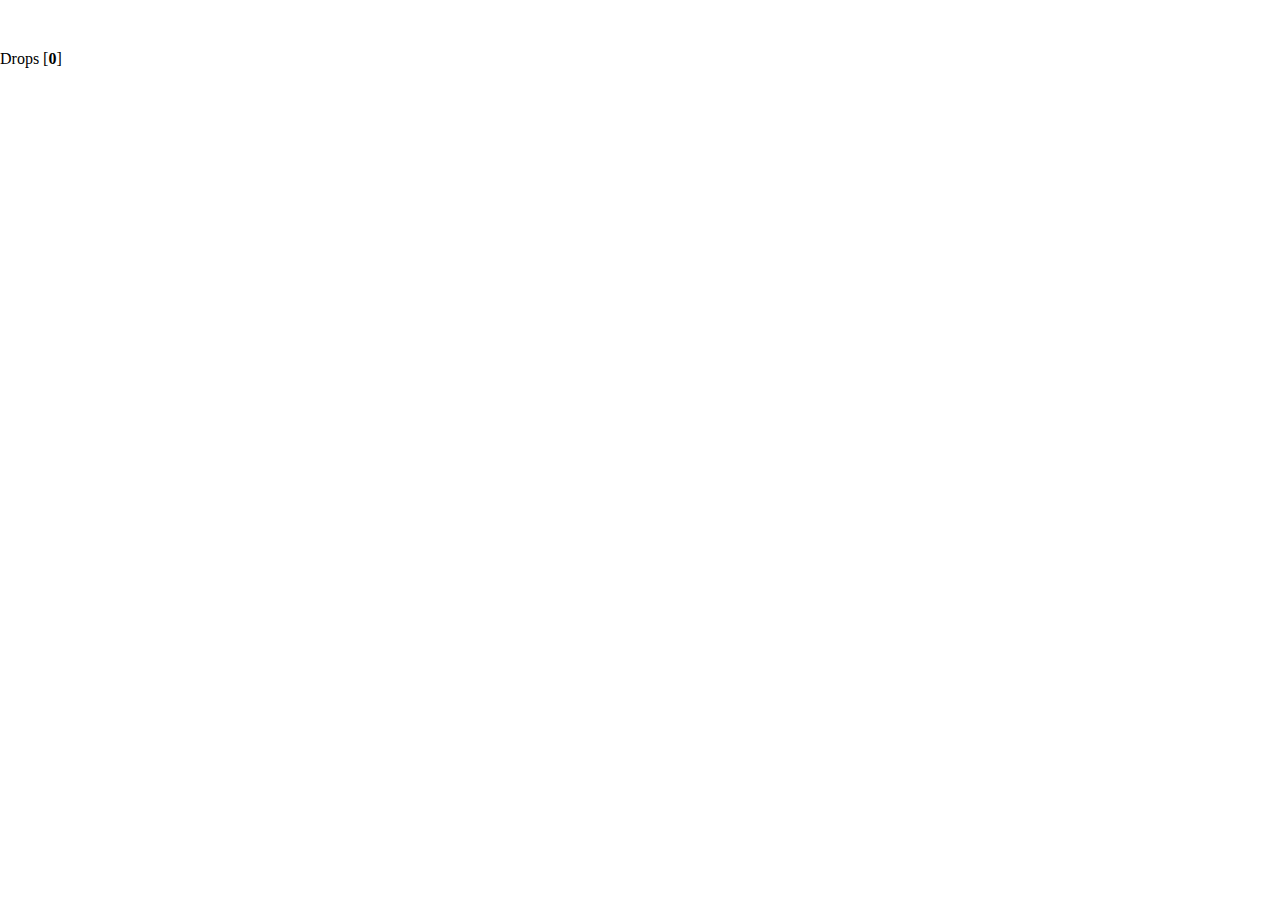
==== index.html @ d94fd64d "Boiler index HTML, Theme Colors" ====
<!DOCTYPE html>
<html lang="en">
<head>
    <meta charset="UTF-8">
    <meta http-equiv="X-UA-Compatible" content="IE=edge">
    <meta name="viewport" content="width=device-width, initial-scale=1.0">
    <title>The Naughty Bottle</title>
    <link rel="stylesheet" href="./styles/utils.css">
    <link rel="stylesheet" href="./styles/index.css">
</head>
<body>
    
    <div id="main" class="app">


        <!-- header boiler html -->
        <section class="app__header">

            <div class="header__announcement__container">
                <p class="announcement_container__phrase"></p>
            </div>

            <div class="header__menu__container">
                <div class="menu__logo__wrapper">
                    <img src="" class="logo"/>
                    <p class="logo__title"></p>
                </div>
                <div class="menu__access__button"></div>
                <div class="menu__bag__container">
                    <p class="bag__text">Drops [<b class="bag__text__number">0</b>]</p>
                    <img src="" class="bag__icon"/></img>
                </div>
            </div>
            <div class="header__presentation__container">
                <p class="presentation__container__announcement"></p>
                <img class="presentation__container__image"/>
            </div>
        </header>

        <!-- falta middle boiler html -->

        <!-- footer boiler html -->
        <section class="app__footer">

            <div class="footer__contact__button">
                <div class="contact__button__triangle_right"></div>
                <div class="contact__button__middle">
                    <div class="middle__triangle__inset_right"></div>
                    <div class="middle__rectangle">

                        <div class="middle__losangle">
                            <div class="middle__losangle__inset">
                                <img src="" class="middle__losangle__inset__icon"/>
                            </div>
                        </div>
                        <div class="middle__losangle">
                            <div class="middle__losangle__inset">
                                <img src="" class="middle__losangle__inset__icon"/>
                            </div>
                        </div>

                    </div>
                    <div class="middle__triangle__inset_left"></div>
                </div>
                <div class="contact__button__triangle_left"></div>
            </div>

            <div class="footer__info">
                <div class="info__social__losangle">
                    <div class="info__social__losangle__inset">
                        <img src="" class="losangle__inset__icon"/>
                    </div>
                </div>
            </div>

        </section>

    </div>
</body>
</html>
---- styles/utils.css ----
:root {
    --theme-bright-color: #E51F44;
    --dimmed-bright-color: #890B26;
    --highlight-warning-color: #E25B20;
    --dark-bg-color: #111111;
    --dark-btn-color: #1E1118;
    --notification-color: #07A9E2;
    --contrast-text-color: #DDDDDD;
    --alternative-text-color: #D8AFBA;
}

/* Usage: css-prop: var(--variable-name); */
---- styles/index.css ----
* {
    box-sizing: border-box;
}
body {
    max-width: 100vw;
    padding: 0;
    margin: 0;
    overflow-x: hidden;
}
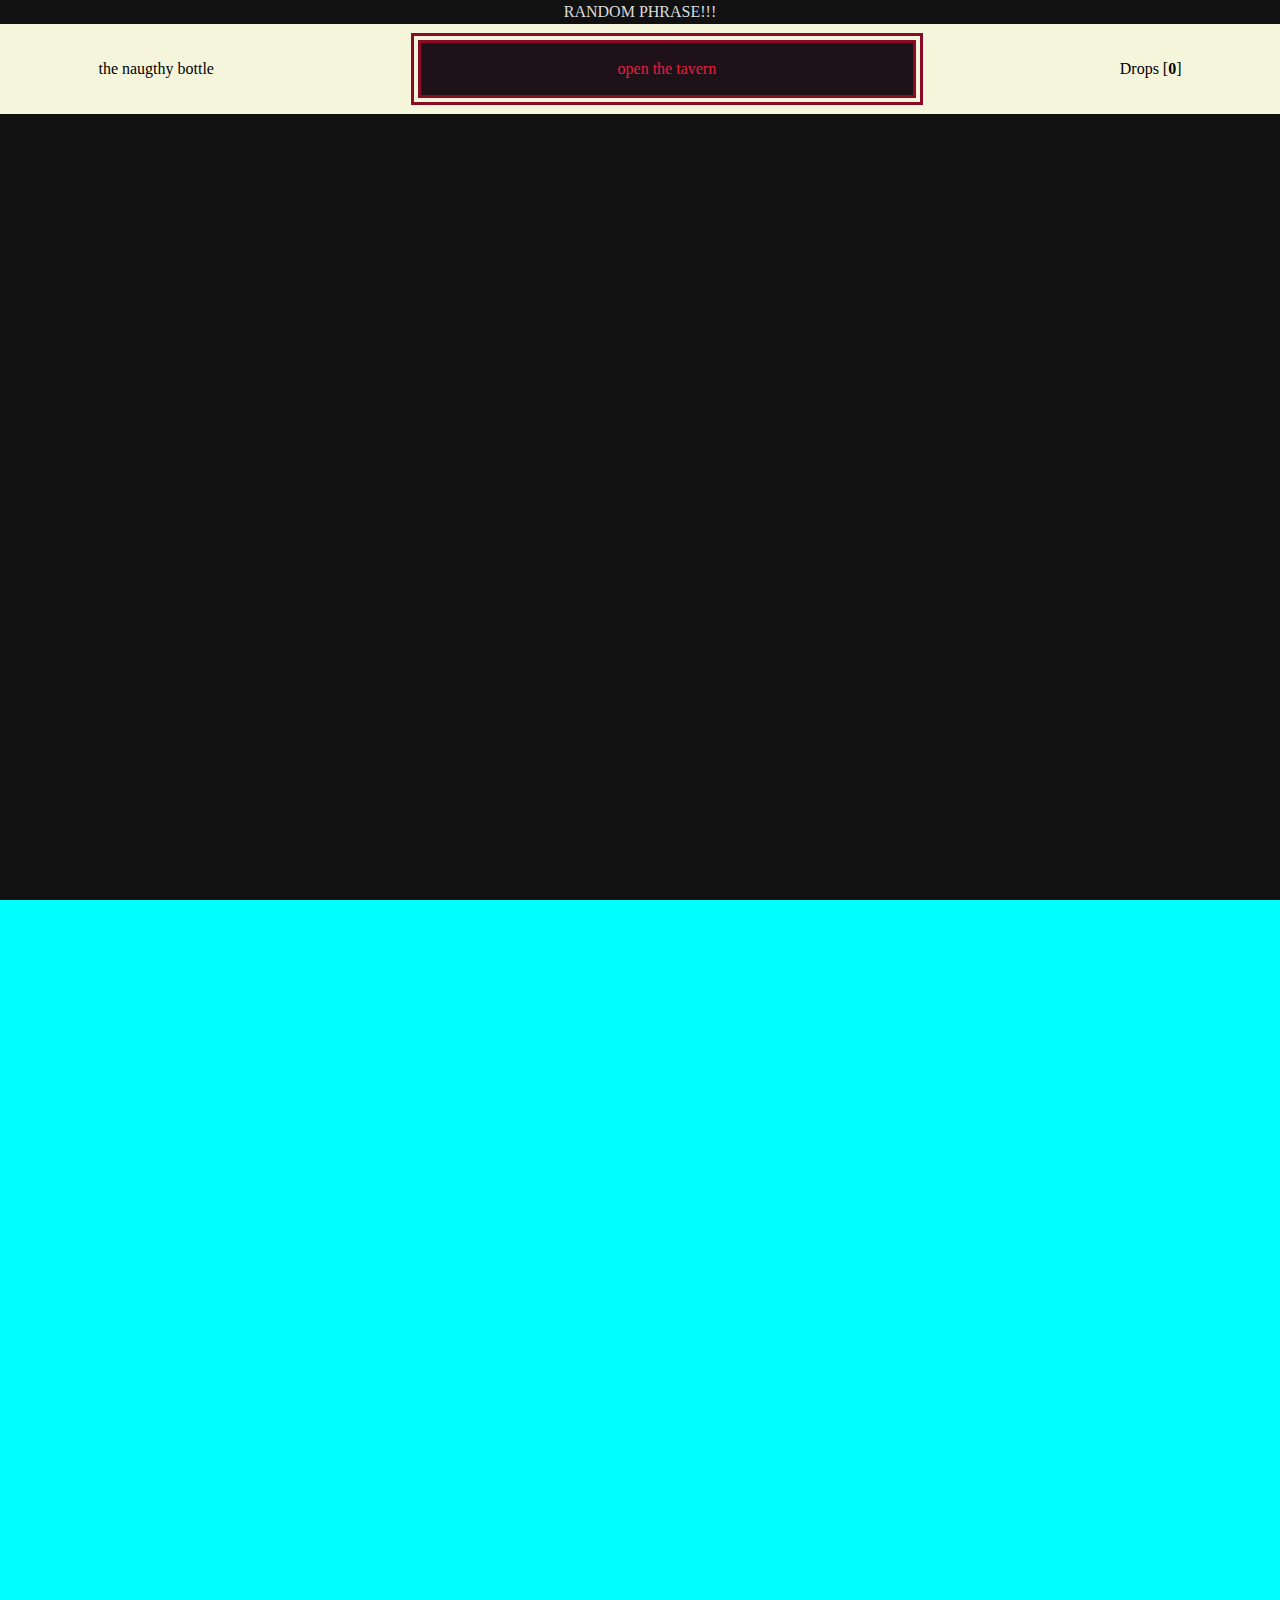
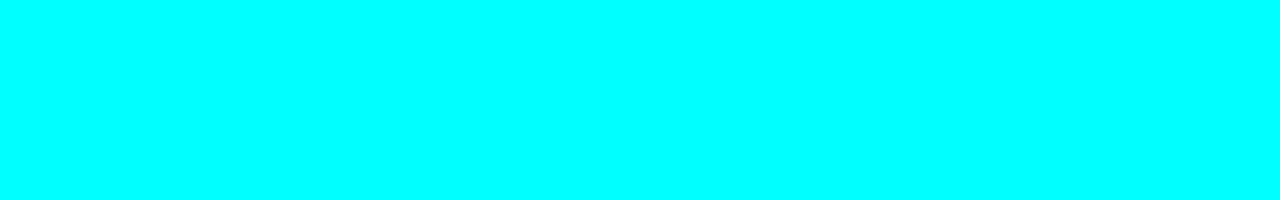
==== commit f8daaa5c: "Index Initial CSS" ====
--- a/index.html
+++ b/index.html
@@ -1,4 +1,4 @@
-<!DOCTYPE html>
+<!DOCTYPE html PUBLIC>
 <html lang="en">
 <head>
     <meta charset="UTF-8">
@@ -9,23 +9,26 @@
     <link rel="stylesheet" href="./styles/index.css">
 </head>
 <body>
-    
-    <div id="main" class="app">
+
+     <div id="main" class="app _full-height-viewport">
 
 
         <!-- header boiler html -->
-        <section class="app__header">
-
+        <section class="app__header _full-height-viewport">
             <div class="header__announcement__container">
-                <p class="announcement_container__phrase"></p>
+                <p class="announcement_container__phrase">RANDOM PHRASE!!!</p>
             </div>
 
             <div class="header__menu__container">
                 <div class="menu__logo__wrapper">
                     <img src="" class="logo"/>
-                    <p class="logo__title"></p>
+                    <p class="logo__title">the naugthy bottle</p>
                 </div>
-                <div class="menu__access__button"></div>
+                <div class="menu__access__button">
+                    <div class="access__button__inside">
+                        <p class="access__button__text"> open the tavern </p>
+                    </div>
+                </div>
                 <div class="menu__bag__container">
                     <p class="bag__text">Drops [<b class="bag__text__number">0</b>]</p>
                     <img src="" class="bag__icon"/></img>
@@ -35,12 +38,12 @@
                 <p class="presentation__container__announcement"></p>
                 <img class="presentation__container__image"/>
             </div>
-        </header>
+        </section>
 
         <!-- falta middle boiler html -->
 
         <!-- footer boiler html -->
-        <section class="app__footer">
+        <section class="app__footer _full-height-viewport">
 
             <div class="footer__contact__button">
                 <div class="contact__button__triangle_right"></div>
@@ -76,5 +79,7 @@
         </section>
 
     </div>
+    
+   
 </body>
 </html>--- a/styles/utils.css
+++ b/styles/utils.css
@@ -9,4 +9,10 @@
     --alternative-text-color: #D8AFBA;
 }
 
-/* Usage: css-prop: var(--variable-name); */+/* Usage: css-prop: var(--variable-name); */
+
+._full-height-viewport {
+    width: 100%;
+    min-height: 100vh;
+    height: 100vh;
+}--- a/styles/index.css
+++ b/styles/index.css
@@ -1,9 +1,63 @@
 * {
     box-sizing: border-box;
+    font-size: 1em;
 }
 body {
     max-width: 100vw;
     padding: 0;
     margin: 0;
     overflow-x: hidden;
+    background-color: var(--dark-bg-color);
+}
+
+.app {
+    height: 100%;
+}
+
+.app__header {
+    width: 100%;
+}
+
+.header__announcement__container {
+    display: flex;
+    align-items: center;
+    justify-content: center;
+    width: 100%;
+    height: 1.5rem;
+    background-color: var(--dark-bg-color);
+    color: var(--contrast-text-color);
+}
+
+.header__menu__container {
+    display: flex;
+    justify-content: space-around;
+    align-items: center;
+    width: 100%;
+    height: 10vh;
+    background-color: beige;
+}
+.menu__access__button {
+    display: flex;
+    justify-content: center;
+    align-items: center;
+    width: 40%;
+    height: 80%;
+    border: 3px solid var(--dimmed-bright-color);
+}
+.access__button__inside {
+    display: flex;
+    justify-content: center;
+    align-items: center;
+    width: calc(100% - .5rem);
+    height: calc(100% - .5rem);
+    border: 3px solid var(--dimmed-bright-color);
+    background-color: var(--dark-btn-color);
+    color: var(--theme-bright-color);
+}
+
+
+/* FOOTER */
+
+.app__footer {
+    background-color: aqua;
 }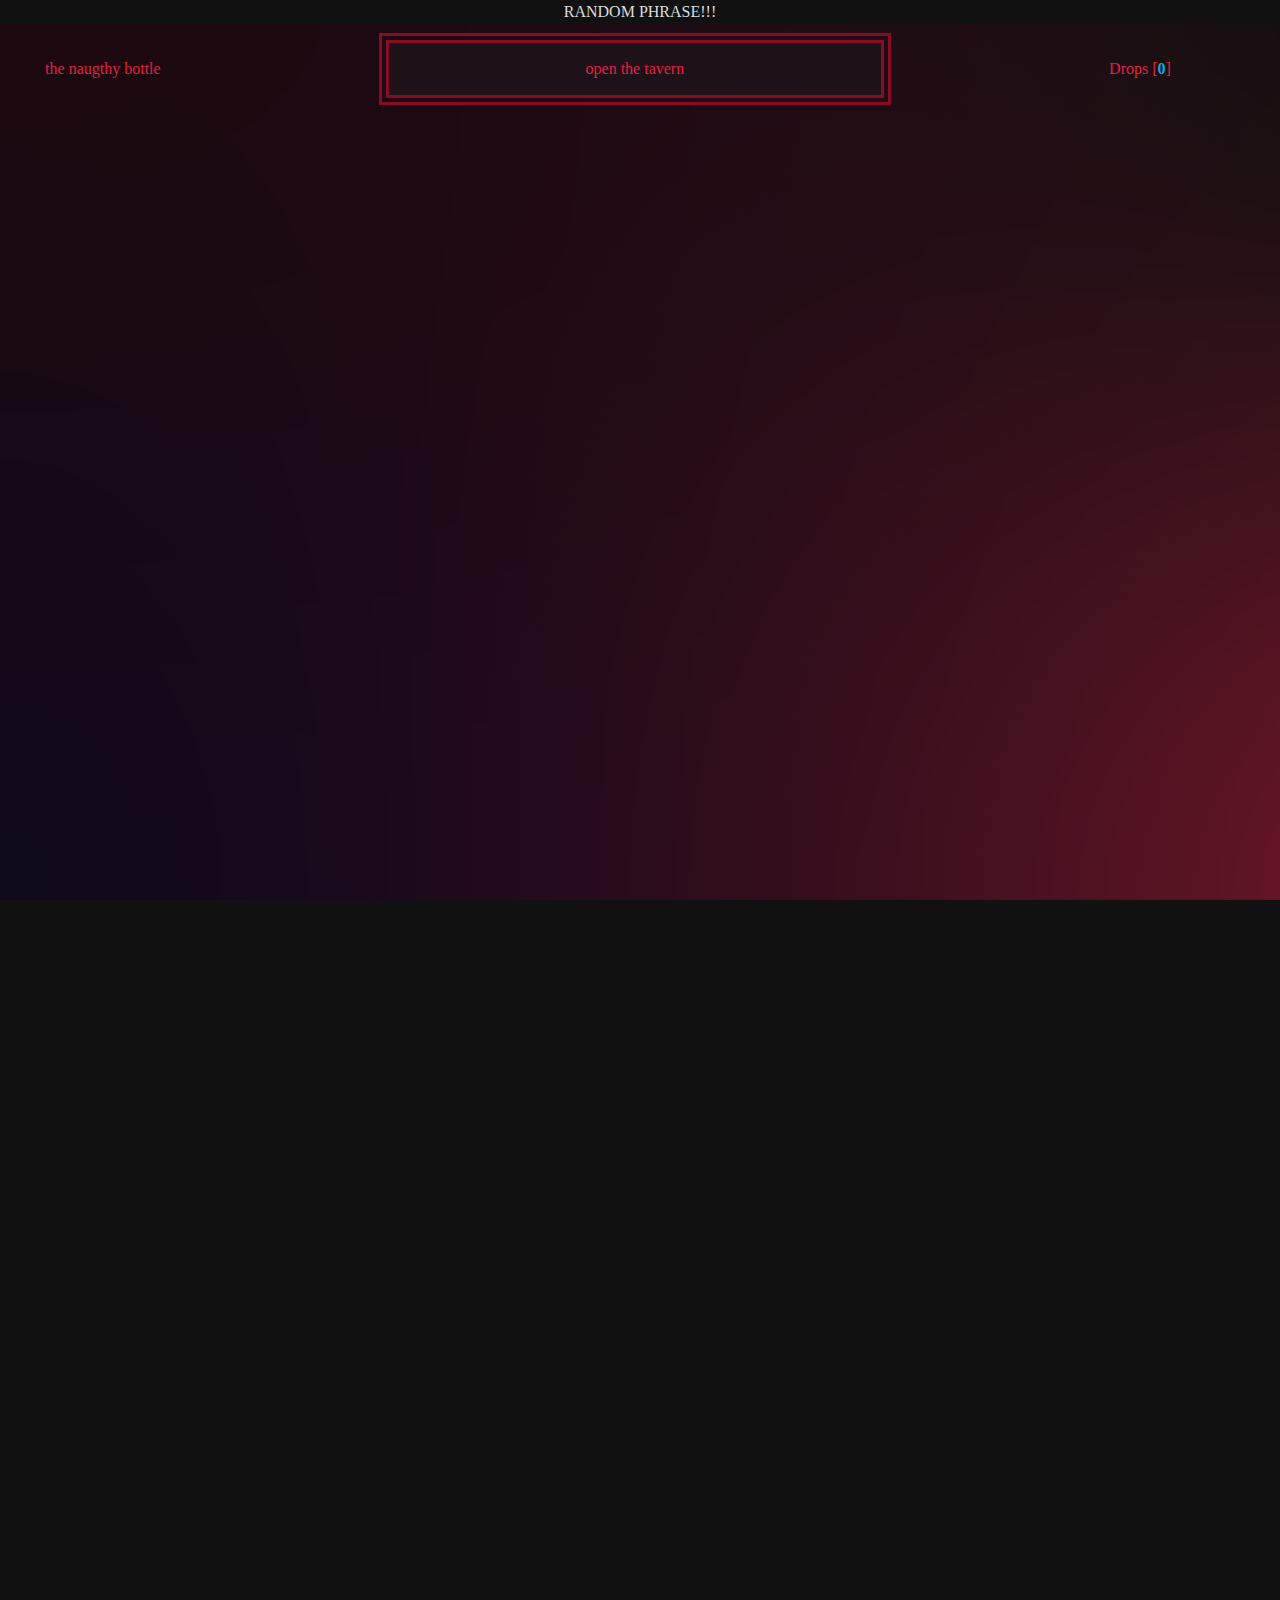
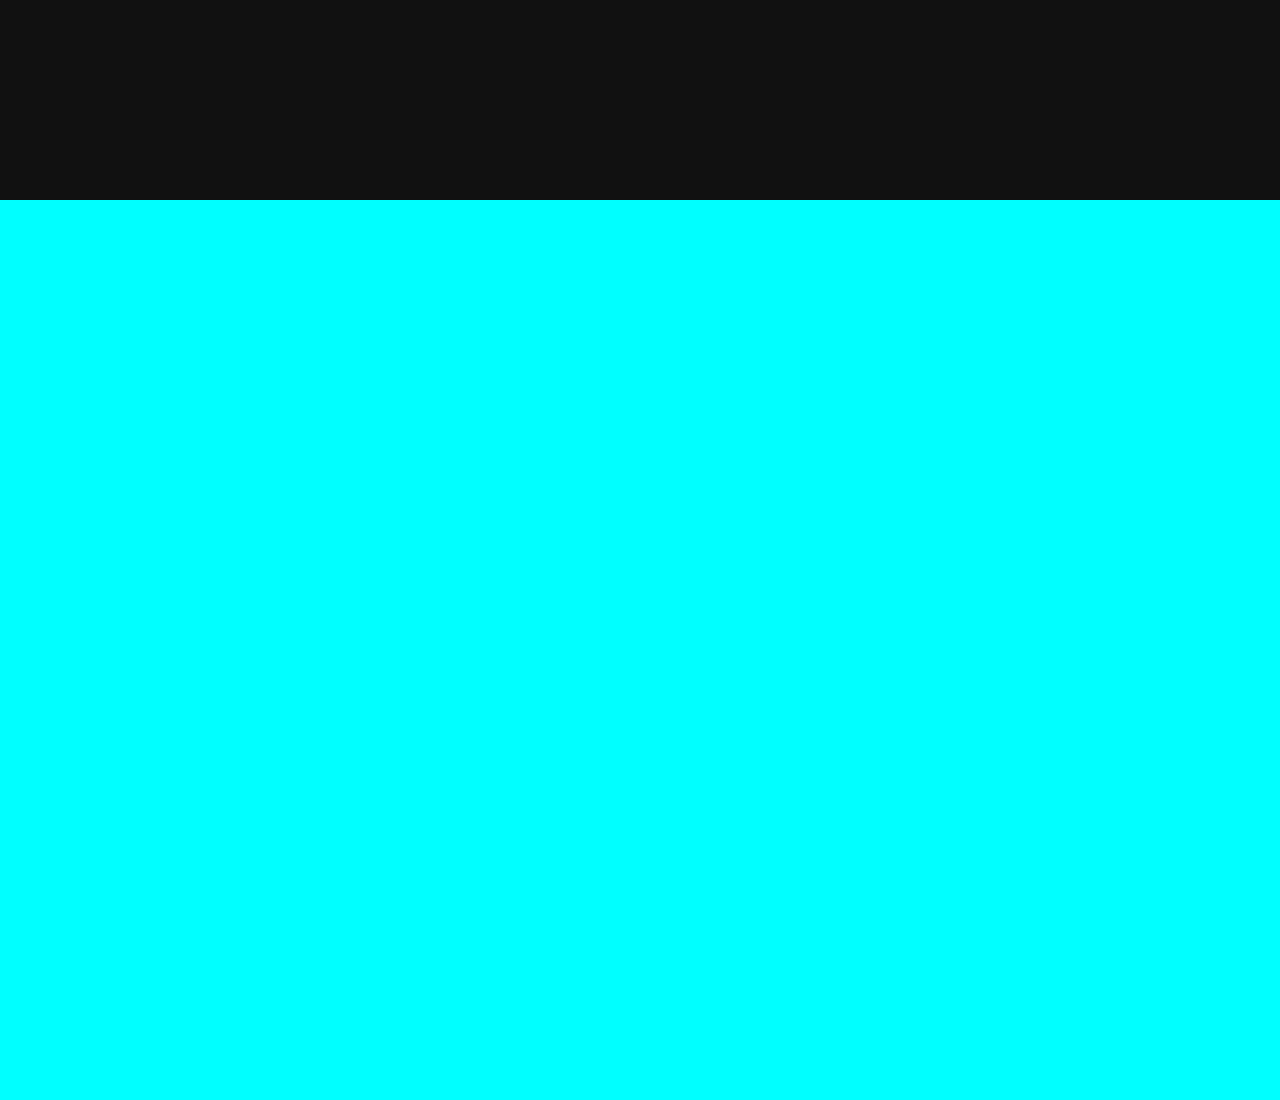
==== commit 1344412b: "more css" ====
--- a/index.html
+++ b/index.html
@@ -15,6 +15,7 @@
 
         <!-- header boiler html -->
         <section class="app__header _full-height-viewport">
+            <div class="header__background"></div>
             <div class="header__announcement__container">
                 <p class="announcement_container__phrase">RANDOM PHRASE!!!</p>
             </div>
@@ -41,6 +42,7 @@
         </section>
 
         <!-- falta middle boiler html -->
+        <section class="app__middle _full-height-viewport"></section>
 
         <!-- footer boiler html -->
         <section class="app__footer _full-height-viewport">
--- a/styles/index.css
+++ b/styles/index.css
@@ -19,6 +19,7 @@
 }
 
 .header__announcement__container {
+    position: relative;
     display: flex;
     align-items: center;
     justify-content: center;
@@ -28,14 +29,28 @@
     color: var(--contrast-text-color);
 }
 
+.header__background {
+    position: absolute;
+    top: 0;
+    left: 0;
+    bottom: 0;
+    right: 0;
+    width: 100%;
+    max-width: 100%;
+    background-repeat: no-repeat;
+    background-image: url(../assets/images/background_index.png);
+    background-size: cover;
+    opacity: .45;
+    z-index: -1;
+}
 .header__menu__container {
     display: flex;
     justify-content: space-around;
     align-items: center;
     width: 100%;
     height: 10vh;
-    background-color: beige;
 }
+
 .menu__access__button {
     display: flex;
     justify-content: center;
@@ -43,6 +58,12 @@
     width: 40%;
     height: 80%;
     border: 3px solid var(--dimmed-bright-color);
+    cursor: pointer;
+}
+
+.menu__logo__wrapper {
+    /* temporary fix */
+    margin-left: -4rem;
 }
 .access__button__inside {
     display: flex;
@@ -54,7 +75,15 @@
     background-color: var(--dark-btn-color);
     color: var(--theme-bright-color);
 }
-
+.access__button__text {
+    user-select: none;
+}
+.logo__title, .bag__text {
+    color: var(--theme-bright-color);
+}
+.bag__text__number {
+    color: var(--notification-color);
+}
 
 /* FOOTER */
 
